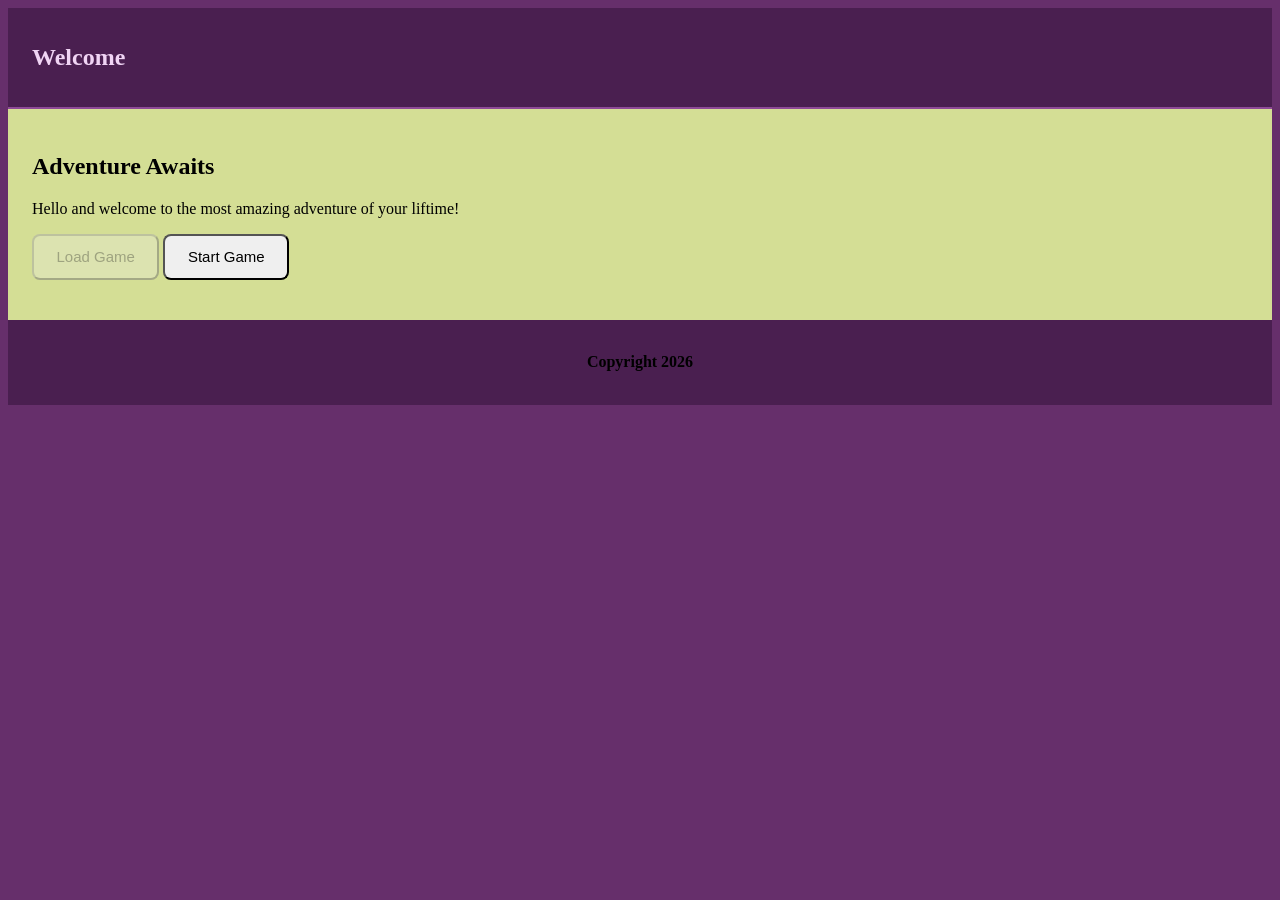
==== Resume/index.html @ d3326652 "Update colors, Resume folder structure, header styles" ====
<!DOCTYPE HTML>
<html>
<head>
    <meta charset="utf-8"> <!-- Activate use "all" the alphabets -->
    <meta name="viewport" content="width=device-width, initial-scale=1, maximum-scale=1, user-scalable=no"> <!-- Make our project mobile-friendly -->
    <meta http-equiv="Content-Security-Policy" content="default-src * data: gap: content: https://ssl.gstatic.com; style-src * 'unsafe-inline'; script-src * 'unsafe-inline' 'unsafe-eval'"> <!-- Set security for this app -->
    <script src="cordova.js"></script> <!-- This converts our Web code to Native Code -->
    <script src="components/loader.js"></script> <!-- More BTS magic -->
    <link rel="stylesheet" href="components/loader.css"> <!-- More Monoca/Cordova magic -->
    <link rel="stylesheet" href="css/style.css"> <!-- Our custom styling -->
    <!-- Vestigial code to ignore; you should move it to the end -->
    <script> 
    </script>
</head>
<body>
    <section id="pgWelcome">    <!-- Welcome START -->
        <header>
            <h1>Welcome</h1>
        </header>

        <main>
            <h2>Adventure Awaits</h2>
            <p>Hello and welcome to the most amazing adventure of your liftime!</p>
            <p>
                <button onclick="fnScreenNav('#pgWelcome','#pgLoadGame');">Load Game</button>  
                <button onclick="fnScreenNav('#pgWelcome', '#pgGameStart');">Start Game</button>
            </p>
        </main>
        
        <footer>
            <h4>Copyright 2026</h4>
        </footer>
    </section> <!-- Welcome END -->


    <section id="pgLoadGame">   <!-- Load Game START -->
        <header>
            <h1>Load Game</h1>
        </header>

        <main>
            <p id="pLGMsg">Welcome, pick your Tribe!</p>
            <p id="pLGTribe">Tribe</p>
            <p>
                <button onclick="fnScreenNav('#pgLoadGame', '#pgWelcome');">Back</button>
            </p>
        </main>

        <footer>
            <h4>Saved Games: <span id="spnLGNumber">Kitty Cat</span></h4>
        </footer>
    </section>                  <!-- Load Game END -->

    <section id="pgSettings"> <!-- Settings START -->
        <header>
            <h1>Settings</h1>
        </header>

        <main>
            <p id="pSettingMsg">Message</p>
            <p id="pSettingsAction">Action</p>
        </main>
    </section> <!-- Settings END -->
    
    
    <section id="pgGameStart"> <!-- #pgGameStart START -->
    <header>
        <h1>New Game</h1>
    </header>

    <main>
        <p id="pGSMsg">Message!!!!!</p>
        <p id="pGSAction">
            <label>Name: </label>  <input id="inGSName"><br>
            <label>Email: </label> <input id="inGSEmail"><br>
            <button onclick="fnGSSubmit();">Submit</button> <button onclick="fnGSClear();">Clear</button>
        </p>
        <p id="pGSRes">&nbsp;</p>
    </main>

    <!-- <footer>
        <h4>BOTTOM</h4>
    </footer> -->
    </section><!-- #pgGameStart END -->

    
    <section id="pgTavern"> <!-- #pgTavern START -->
    <header>
        <h1>Aesop's Tavern</h1>
    </header>

    <main>
        <p id="pTvnMsg">Message</p>
        <p id="pTvnTribe">Tribe</p>
        <p id="pTvnEnemy">Enemy</p>
        <p id="pTvnAction">Action</p>
        <p id="pTvnRes" class="contentRight">&nbsp;</p>
    </main>

    </section> <!-- #pgTavern END -->

    <section id="pgForest"> <!-- #pgForest START -->
    <header>
        <h1>FOREST</h1>
    </header>

    <main>
        <p id="pFrstMsg">Message</p>
        <p id="pFrstTribe">Tribe</p>
        <!-- <p id="pFrstEnemy">Enemy</p> -->
        <p id="pFrstAction">Action</p>
        <p id="pFrstRes">&nbsp;</p>
    </main>

    <footer>
        <h4>BOTTOM</h4>
    </footer>
    </section><!-- #pgForest END -->

    <section id="pgLake">  <!-- #pgLake START -->
    <header>
        <h1>LAKE</h1>
    </header>

    <main>
        <p id="pLakMsg">Message</p>
        <p id="pLakTribe">Tribe</p>
        <p id="pLakEnemy">Enemy</p>
        <p id="pLakAction">Action</p>
        <p id="pLakRes">&nbsp;</p>
    </main> <!-- #pgLake START -->

    </section>

    <section id="pgMountain"> <!-- #pgMountain START -->
    <header>
        <h1>Mountain</h1>
    </header>

    <main>
        <p id="pMntMsg">Message</p>
        <p id="pMntTribe">Tribe</p>
        <p id="pMntEnemy">Enemy</p>
        <p id="pMntAction">Action</p>
        <p id="pMntRes">&nbsp;</p>
    </main>

    </section> <!-- #pgMountain END -->

    <section id="pgBridge"> <!-- #pgBridge START -->
    <header>
        <h1>BRIDGE</h1>
    </header>

    <main>
        <p id="pBrdMsg">Message</p>
        <p id="pBrdTribe">Tribe</p>
        <p id="pBrdEnemy">Enemy</p>
        <p id="pBrdAction">Action</p>
        <p id="pBrdRes">&nbsp;</p>
    </main>

    </section> <!-- #pgBridge END -->

    <section id="pgDungeon"> <!-- #pgDungeon START -->
    <header>
        <h1>Dungeon</h1>
    </header>

    <main>
        <p id="pTMPMsg">Message</p>
        <p id="pTMPTribe">Tribe</p>
        <p id="pTMPEnemy">Enemy</p>
        <p id="pTMPAction">Action</p>
        <p id="pTMPRes">&nbsp;</p>
    </main> 

    <footer>
        <h4>BOTTOM</h4>
    </footer>
    </section><!-- #pgDungeon END -->


    <!-- // TEMPLATE for an HTML <section> (Screen)
    <section id="TMP">
    <header>
        <h1>TOP</h1>
    </header>

    <main>
        <p id="pTMPMsg">Message</p>
        <p id="pTMPTribe">Tribe</p>
        <p id="pTMPEnemy">Enemy</p>
        <p id="pTMPAction">Action</p>
        <p id="pTMPRes">&nbsp;</p>
    </main>

    <footer>
        <h4>BOTTOM</h4>
    </footer>
    </section>
    -->
    
    <!-- NOTE: You MUST link your JS file at the end (not the top) -->
    <script src="js/maincode.js">
    </script>
</body>
</html>
---- Resume/css/style.css ----
body {
  background-color: #662f6b;
}

section {
  display: none;
}

section.active {
  height: 100vh;
  display: flex;
  flex-direction: column;
}

section main {
  flex: 1;
  background-color: #d4de95;
  padding: 1.5em;
}

section header {
  background-color: #4a1f50;
  color: #f0d4f4;
  padding: 1em 1.5em;
  border-bottom: 2px solid #8e4a96;
}

section footer {
  background-color: #4a1f50;
  padding: 0.75em;
  text-align: center;
}

button {
  padding: 0.85em 1.5em;
  border-radius: 8px;
  font-size: 15px;
  cursor: pointer;
}

.contentCenter {
  text-align: center;
  margin-left: auto;
  margin-right: auto;
}

.contentRight {
  text-align: right;
}

td {
  padding: 0.25em;
}

.boxHero {
  background-color: #5a3060;
  color: #f0d4f4;
  border: 1.5px solid #8e4a96;
  border-radius: 8px;
  padding: 0.5em;
  text-align: center;
}

.boxVill {
  background-color: #2d5a3d;
  color: #c8e8d4;
  border: 1.5px solid #4a8a60;
  border-radius: 8px;
  padding: 0.5em;
  text-align: center;
}
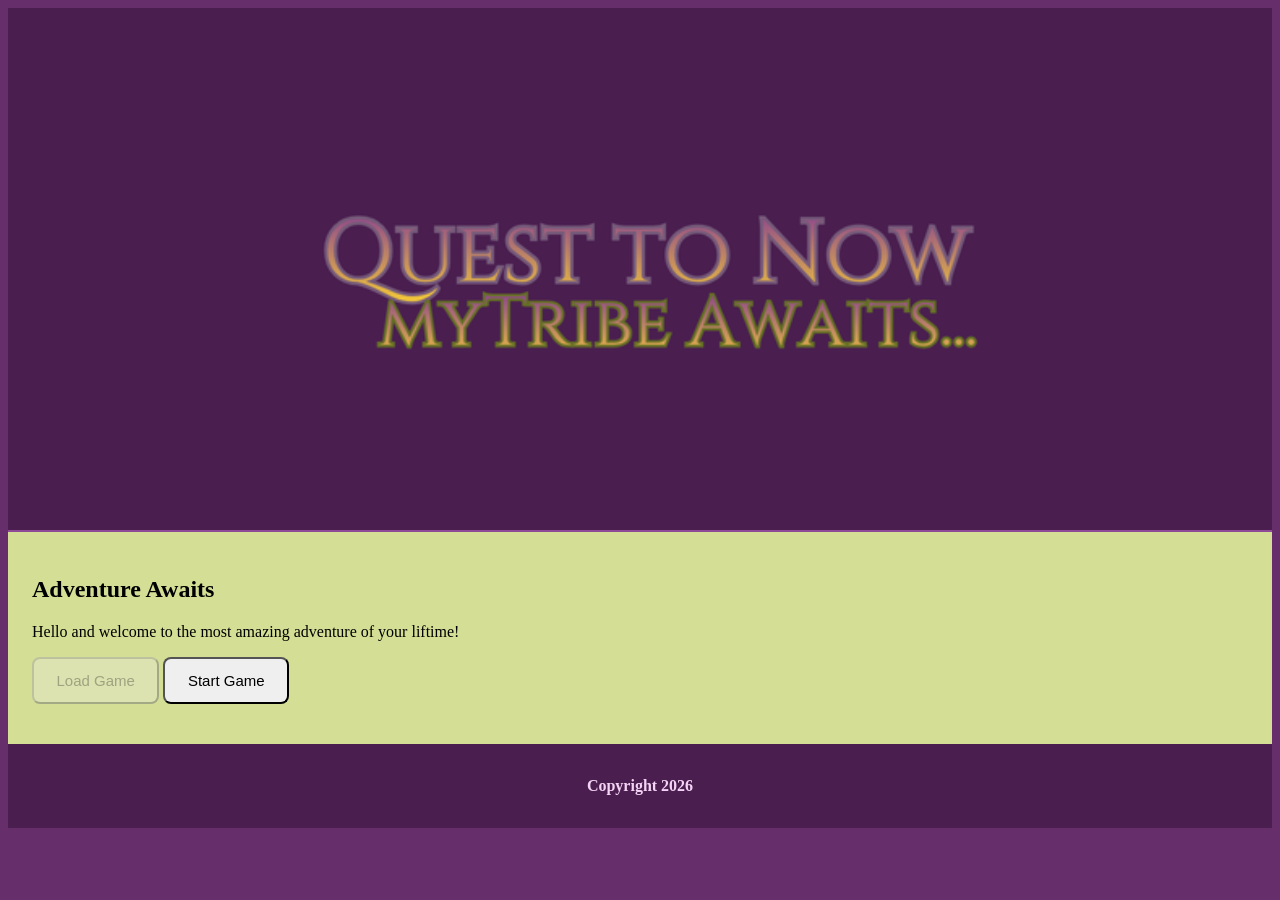
==== commit 84df8c94: "Fix battle logic, navigation, colors, logo" ====
--- a/Resume/index.html
+++ b/Resume/index.html
@@ -15,7 +15,7 @@
 <body>
     <section id="pgWelcome">    <!-- Welcome START -->
         <header>
-            <h1>Welcome</h1>
+               <img src="images/logoQN.png" alt="Quest to Now" >
         </header>
 
         <main>
@@ -168,31 +168,31 @@
     </header>
 
     <main>
+        <p id="pDngMsg">Message</p>
+        <p id="pDngTribe">Tribe</p>
+        <p id="pDngEnemy">Enemy</p>
+        <p id="pDngAction">Action</p>
+        <p id="pDngRes">&nbsp;</p>
+    </main> 
+
+    <footer>
+        <h4>BOTTOM</h4>
+    </footer>
+    </section><!-- #pgDungeon END -->
+
+
+    <!-- // TEMPLATE for an HTML <section> (Screen)
+    <section id="TMP">
+    <header>
+        <h1>TOP</h1>
+    </header>
+
+    <main>
         <p id="pTMPMsg">Message</p>
         <p id="pTMPTribe">Tribe</p>
         <p id="pTMPEnemy">Enemy</p>
         <p id="pTMPAction">Action</p>
         <p id="pTMPRes">&nbsp;</p>
-    </main> 
-
-    <footer>
-        <h4>BOTTOM</h4>
-    </footer>
-    </section><!-- #pgDungeon END -->
-
-
-    <!-- // TEMPLATE for an HTML <section> (Screen)
-    <section id="TMP">
-    <header>
-        <h1>TOP</h1>
-    </header>
-
-    <main>
-        <p id="pTMPMsg">Message</p>
-        <p id="pTMPTribe">Tribe</p>
-        <p id="pTMPEnemy">Enemy</p>
-        <p id="pTMPAction">Action</p>
-        <p id="pTMPRes">&nbsp;</p>
     </main>
 
     <footer>
--- a/Resume/css/style.css
+++ b/Resume/css/style.css
@@ -14,7 +14,7 @@
 
 section main {
   flex: 1;
-  background-color: #d4de95;
+  background-color: #D4DE95;
   padding: 1.5em;
 }
 
@@ -27,8 +27,13 @@
 
 section footer {
   background-color: #4a1f50;
+  color: #f0d4f4;
   padding: 0.75em;
   text-align: center;
+}
+
+section footer h4 {
+    color: #f4d4f4;
 }
 
 button {
@@ -36,6 +41,11 @@
   border-radius: 8px;
   font-size: 15px;
   cursor: pointer;
+}
+
+section#pgWelcome header img {
+  width: 100%;
+  height: auto;
 }
 
 .contentCenter {
@@ -69,3 +79,16 @@
   padding: 0.5em;
   text-align: center;
 }
+
+#pgLGTribe p {
+    display: flex;
+    align-items: center;
+    gap: 10px;
+    background: rgba(102,47,107,0.15);
+    border: 1.5px solid #8e4a96;
+    border-radius: 8px;
+    padding: 0.75em 1 em;
+    margin-bottom: 0.5em;
+    font-weight: bold;
+    color: #3a1a40;
+}
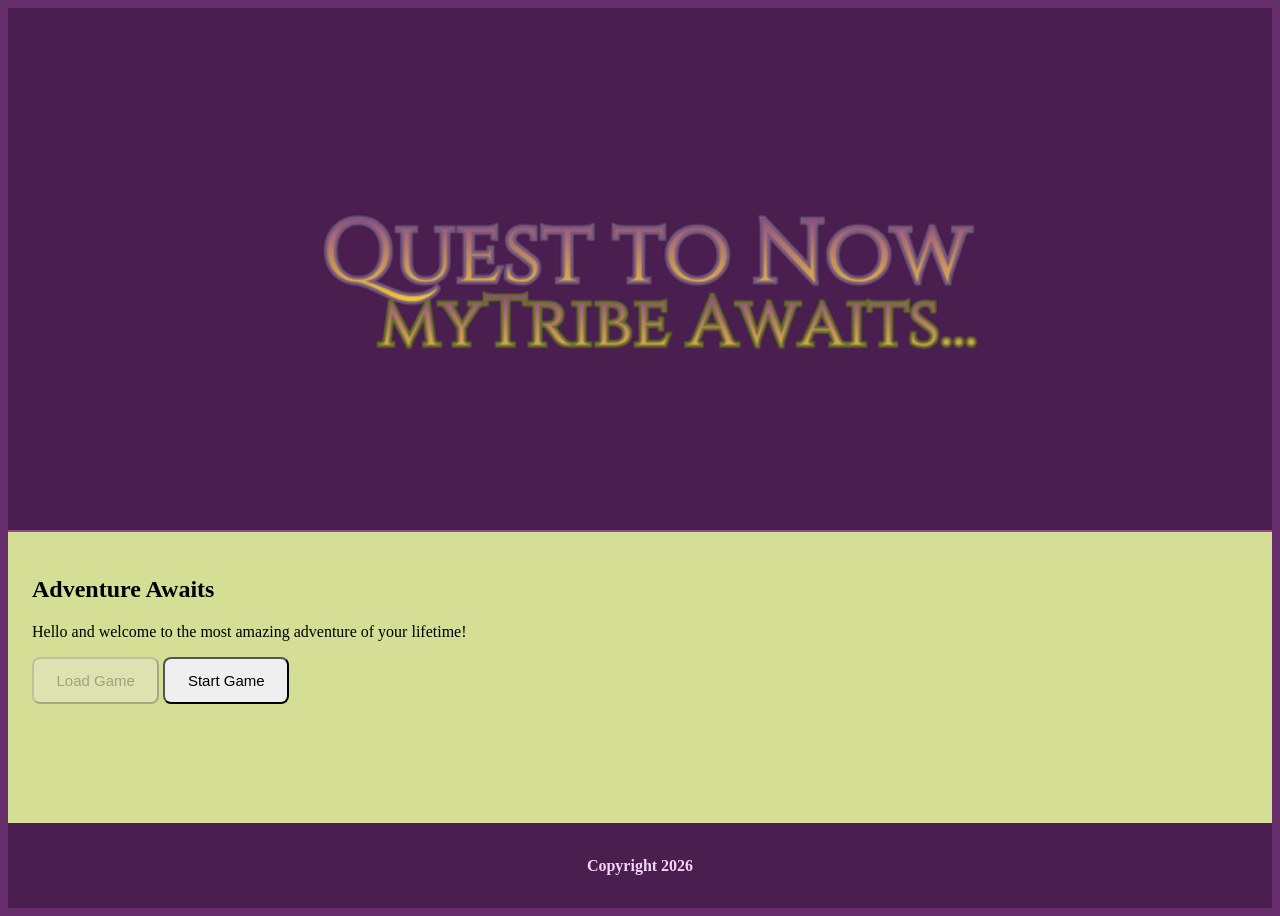
==== commit 1e232c51: "Add Dungeon level, level images, footer, play again button" ====
--- a/Resume/index.html
+++ b/Resume/index.html
@@ -20,7 +20,7 @@
 
         <main>
             <h2>Adventure Awaits</h2>
-            <p>Hello and welcome to the most amazing adventure of your liftime!</p>
+            <p>Hello and welcome to the most amazing adventure of your lifetime!</p>
             <p>
                 <button onclick="fnScreenNav('#pgWelcome','#pgLoadGame');">Load Game</button>  
                 <button onclick="fnScreenNav('#pgWelcome', '#pgGameStart');">Start Game</button>
@@ -66,6 +66,7 @@
     <section id="pgGameStart"> <!-- #pgGameStart START -->
     <header>
         <h1>New Game</h1>
+        <img src="images/logoQN.png" alt="Logo">
     </header>
 
     <main>
@@ -78,15 +79,16 @@
         <p id="pGSRes">&nbsp;</p>
     </main>
 
-    <!-- <footer>
-        <h4>BOTTOM</h4>
-    </footer> -->
+    <footer>
+        <img src="images/footerQN.png" alt="Quest to Now © 2026">
+    </footer>
     </section><!-- #pgGameStart END -->
 
     
     <section id="pgTavern"> <!-- #pgTavern START -->
     <header>
         <h1>Aesop's Tavern</h1>
+        <img src="images/Tavern.png" alt="Aesop's Tavern">
     </header>
 
     <main>
@@ -97,11 +99,16 @@
         <p id="pTvnRes" class="contentRight">&nbsp;</p>
     </main>
 
+    <footer>
+            <img src="images/footerQN.png" alt="Quest to Now © 2026">
+    </footer>
+
     </section> <!-- #pgTavern END -->
 
     <section id="pgForest"> <!-- #pgForest START -->
     <header>
         <h1>FOREST</h1>
+        <img src="images/Forest.png" alt="Forest">
     </header>
 
     <main>
@@ -113,13 +120,15 @@
     </main>
 
     <footer>
-        <h4>BOTTOM</h4>
+        <img src="images/footerQN.png" alt="Quest to Now © 2026">
     </footer>
     </section><!-- #pgForest END -->
 
     <section id="pgLake">  <!-- #pgLake START -->
     <header>
         <h1>LAKE</h1>
+        <img src="images/Lake.png" alt="Lake">
+
     </header>
 
     <main>
@@ -130,11 +139,16 @@
         <p id="pLakRes">&nbsp;</p>
     </main> <!-- #pgLake START -->
 
+    <footer>
+        <img src="images/footerQN.png" alt="Quest to Now © 2026">
+    </footer>
     </section>
 
     <section id="pgMountain"> <!-- #pgMountain START -->
     <header>
         <h1>Mountain</h1>
+        <img src="images/Mountain.png" alt="Mountain">
+
     </header>
 
     <main>
@@ -144,12 +158,16 @@
         <p id="pMntAction">Action</p>
         <p id="pMntRes">&nbsp;</p>
     </main>
+    <footer>
+        <img src="images/footerQN.png" alt="Quest to Now © 2026">
+    </footer>
 
     </section> <!-- #pgMountain END -->
 
     <section id="pgBridge"> <!-- #pgBridge START -->
     <header>
         <h1>BRIDGE</h1>
+        <img src="images/Bridge.png" alt="Bridge">
     </header>
 
     <main>
@@ -159,12 +177,16 @@
         <p id="pBrdAction">Action</p>
         <p id="pBrdRes">&nbsp;</p>
     </main>
+    <footer>
+        <img src="images/footerQN.png" alt="Quest to Now © 2026">
+    </footer>
 
     </section> <!-- #pgBridge END -->
 
     <section id="pgDungeon"> <!-- #pgDungeon START -->
     <header>
         <h1>Dungeon</h1>
+        <img src="images/Dungeon.png" alt="Dungeon">
     </header>
 
     <main>
@@ -176,8 +198,9 @@
     </main> 
 
     <footer>
-        <h4>BOTTOM</h4>
-    </footer>
+        <img src="images/footerQN.png" alt="Quest to Now © 2026">
+    </footer>
+
     </section><!-- #pgDungeon END -->
 
 
@@ -196,7 +219,7 @@
     </main>
 
     <footer>
-        <h4>BOTTOM</h4>
+        <img src="images/footerQN.png" alt="Quest to Now © 2026">
     </footer>
     </section>
     -->
--- a/Resume/css/style.css
+++ b/Resume/css/style.css
@@ -14,7 +14,7 @@
 
 section main {
   flex: 1;
-  background-color: #D4DE95;
+  background-color: #d4de95;
   padding: 1.5em;
 }
 
@@ -23,6 +23,11 @@
   color: #f0d4f4;
   padding: 1em 1.5em;
   border-bottom: 2px solid #8e4a96;
+}
+section header img {
+  width: 100%;
+  height: 150px;
+  object-fit: cover;
 }
 
 section footer {
@@ -33,7 +38,14 @@
 }
 
 section footer h4 {
-    color: #f4d4f4;
+  color: #f4d4f4;
+}
+
+section footer img {
+  width: 60%;
+  height: auto;
+  display: block;
+  margin: 0 auto;
 }
 
 button {
@@ -81,14 +93,14 @@
 }
 
 #pgLGTribe p {
-    display: flex;
-    align-items: center;
-    gap: 10px;
-    background: rgba(102,47,107,0.15);
-    border: 1.5px solid #8e4a96;
-    border-radius: 8px;
-    padding: 0.75em 1 em;
-    margin-bottom: 0.5em;
-    font-weight: bold;
-    color: #3a1a40;
-}+  display: flex;
+  align-items: center;
+  gap: 10px;
+  background: rgba(102, 47, 107, 0.15);
+  border: 1.5px solid #8e4a96;
+  border-radius: 8px;
+  padding: 0.75em 1 em;
+  margin-bottom: 0.5em;
+  font-weight: bold;
+  color: #3a1a40;
+}
